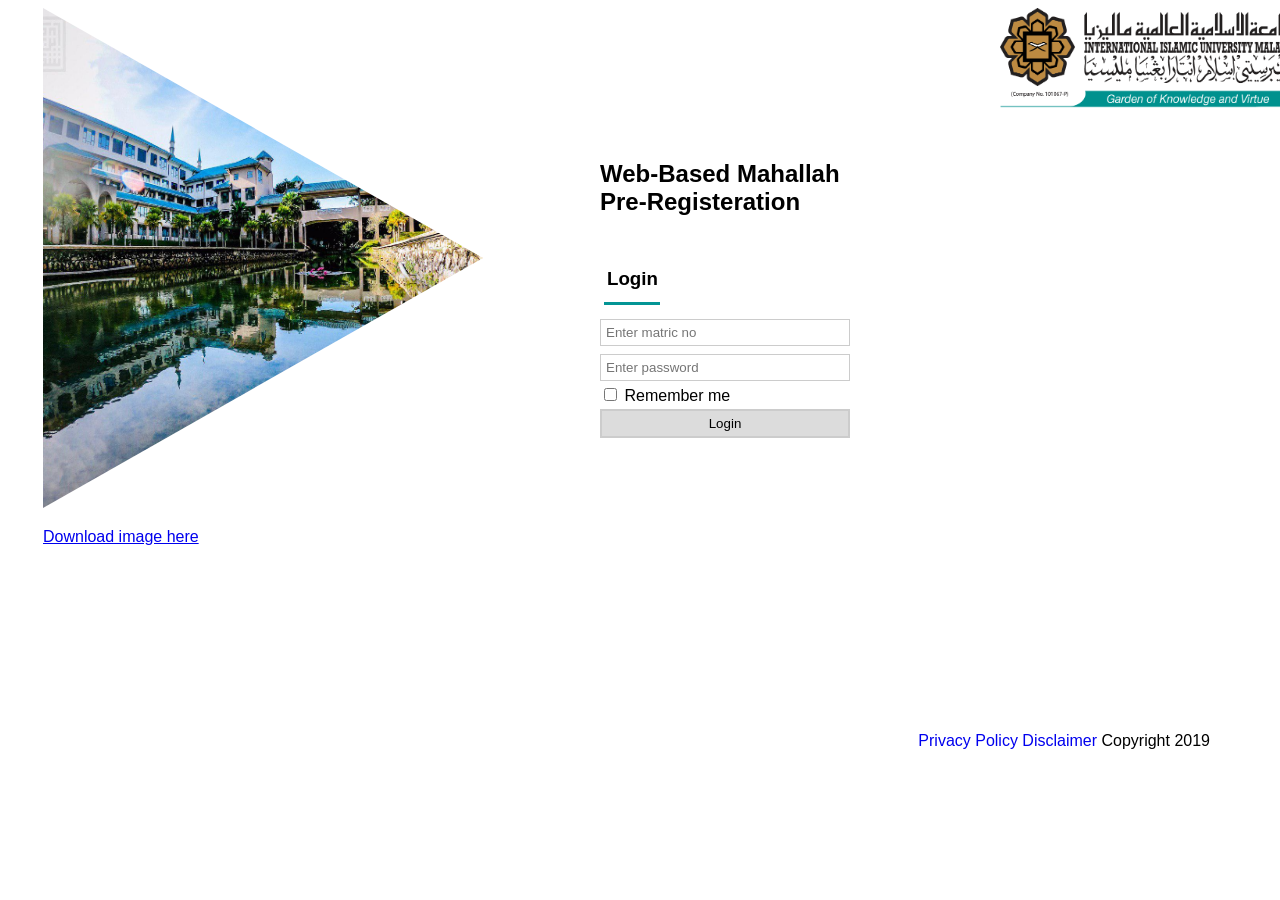
==== index.html @ 6b5db29e "Rename assignment1.html to index.html" ====
<!DOCTYPE html>
<html lang="en" dir="ltr">
  <head>
    <meta charset="utf-8">
    <title>Web-Based Mahallah Pre-Registeration</title>
    <link rel="stylesheet" href="assignment1_style.css">
  </head>
  <body>

    <img src="river_of_life.jpg" alt="River" class="image1" >
    <img src="iium_logo.png" alt="IIUM"  class="image2">
    <a href="http://photos.iium.edu.my/flagship/river_of_life.jpg">
    <p>Download image here</a></p>

    <div class="container">
    <h2 align="left">Web-Based Mahallah Pre-Registeration</h2>
      <div class="box">
          <h3>Login</h3>
      </div>

    <input type="text" placeholder="Enter matric no" name="matricNo" required>
    <input type="password" placeholder="Enter password" name="psw" required><br>
    <label>
    <input type="checkbox" name="remember"> Remember me
    </label></br>
    <button type="submit">Login</button>
  

  <span class="footer">
	<a href="#" style="text-decoration: none">Privacy Policy</a>
  <a href="#"style="text-decoration: none">Disclaimer</a>
   <span>Copyright 2019</span>
	</span>
  </body>
</html>
---- assignment1_style.css ----
body{
	font-family:arial;

}
div {
  background-color: white;
  width: 250px;
  border: 1px white;
  padding: 100px 100px;
  margin: 80px 0;
  float: right;
}

input[type=text], input[type=password] {
  padding: 5px 5px;
  margin: 4px 0;
  display: inline-block;
  border: 1px solid #ccc;
  box-sizing: border-box;
  width: 250px;
}

button {
  background-color: rgb(220,220,220);
  color: black;
  padding: 5px 5px;
  margin: 4px 0;
  border: 2px solid #ccc;
  cursor: pointer;
  width: 250px;
}


button:hover {
  opacity: 0.8;
}
.image1{
  width: 500px;
  height: 500px;
  clip-path:polygon(7% 0, 95% 50%, 7% 100%);

}
.image2{
  position: fixed;
  left: 1000px;
  width: 300px;
  height: 100px;
}
.container{
  position: fixed;
  left: 500px;
   top: -40px;
}
.footer{
	position:fixed;
	bottom:150px;
	right:70px;
}
p{
  position: relative;
  left: 35px;
}
.box{
  position: relative;
  background-color: white;
  width: 50px;
  height: 50px;
  border-bottom: 3px solid #049595;
  padding: 3px;
  margin: 10px;
  left: -180px;

}
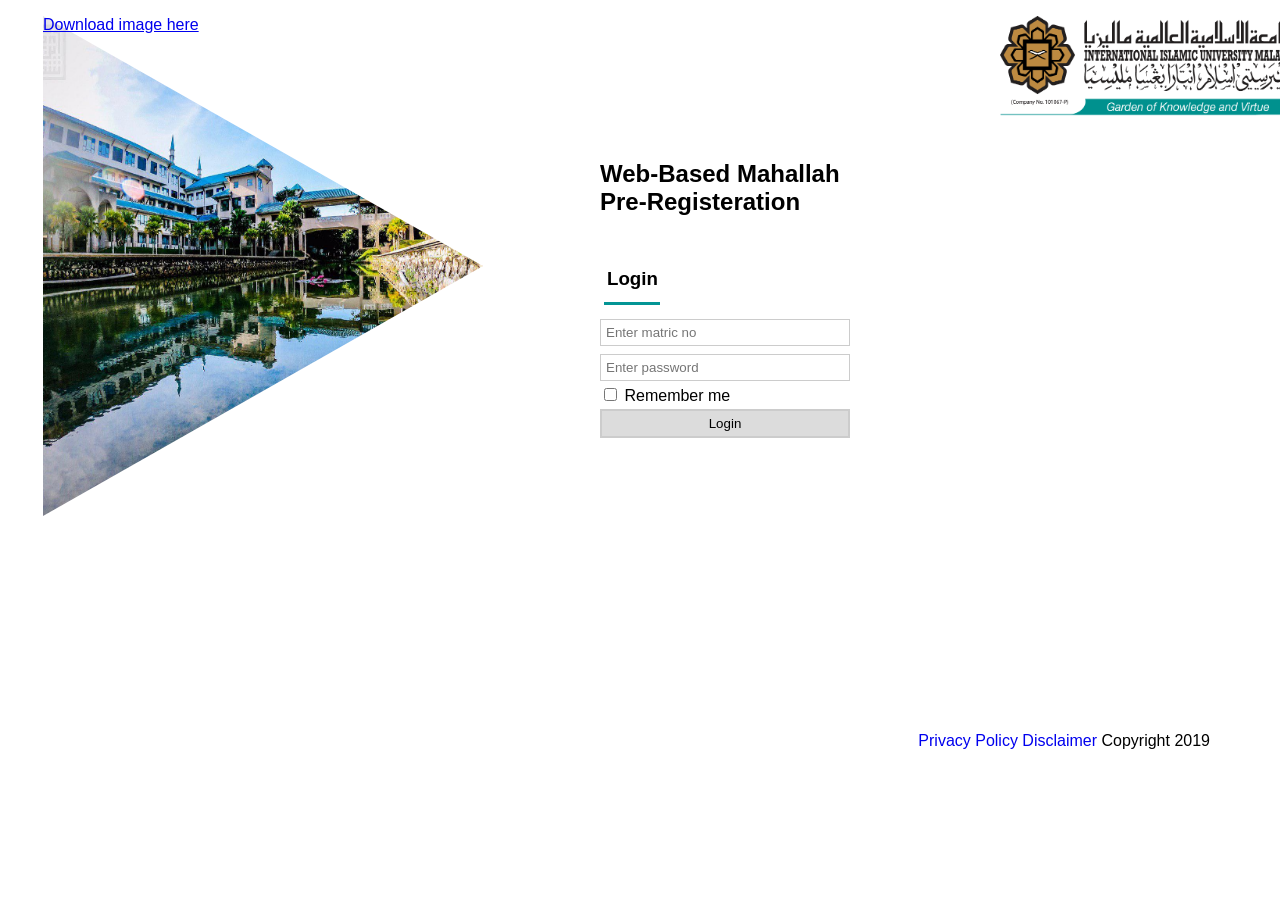
==== commit cfb6edd8: "Update index.html" ====
--- a/index.html
+++ b/index.html
@@ -3,7 +3,7 @@
   <head>
     <meta charset="utf-8">
     <title>Web-Based Mahallah Pre-Registeration</title>
-    <link rel="stylesheet" href="assignment1_style.css">
+    <link rel="stylesheet" href="style.css">
   </head>
   <body>
 
--- a/style.css
+++ b/style.css
@@ -0,0 +1,74 @@
+body{
+	font-family:arial;
+
+}
+div {
+  background-color: white;
+  width: 250px;
+  border: 1px white;
+  padding: 100px 100px;
+  margin: 80px 0;
+  float: right;
+}
+
+input[type=text], input[type=password] {
+  padding: 5px 5px;
+  margin: 4px 0;
+  display: inline-block;
+  border: 1px solid #ccc;
+  box-sizing: border-box;
+  width: 250px;
+}
+
+button {
+  background-color: rgb(220,220,220);
+  color: black;
+  padding: 5px 5px;
+  margin: 4px 0;
+  border: 2px solid #ccc;
+  cursor: pointer;
+  width: 250px;
+}
+
+
+button:hover {
+  opacity: 0.8;
+}
+.image1{
+  position: fixed;
+  width: 500px;
+  height: 500px;
+  clip-path:polygon(7% 0, 95% 50%, 7% 100%);
+
+}
+.image2{
+  position: fixed;
+  left: 1000px;
+  width: 300px;
+  height: 100px;
+}
+.container{
+  position: fixed;
+  left: 500px;
+   top: -40px;
+}
+.footer{
+	position:fixed;
+	bottom:150px;
+	right:70px;
+}
+p{
+  position: relative;
+  left: 35px;
+}
+.box{
+  position: relative;
+  background-color: white;
+  width: 50px;
+  height: 50px;
+  border-bottom: 3px solid #049595;
+  padding: 3px;
+  margin: 10px;
+  left: -180px;
+
+}
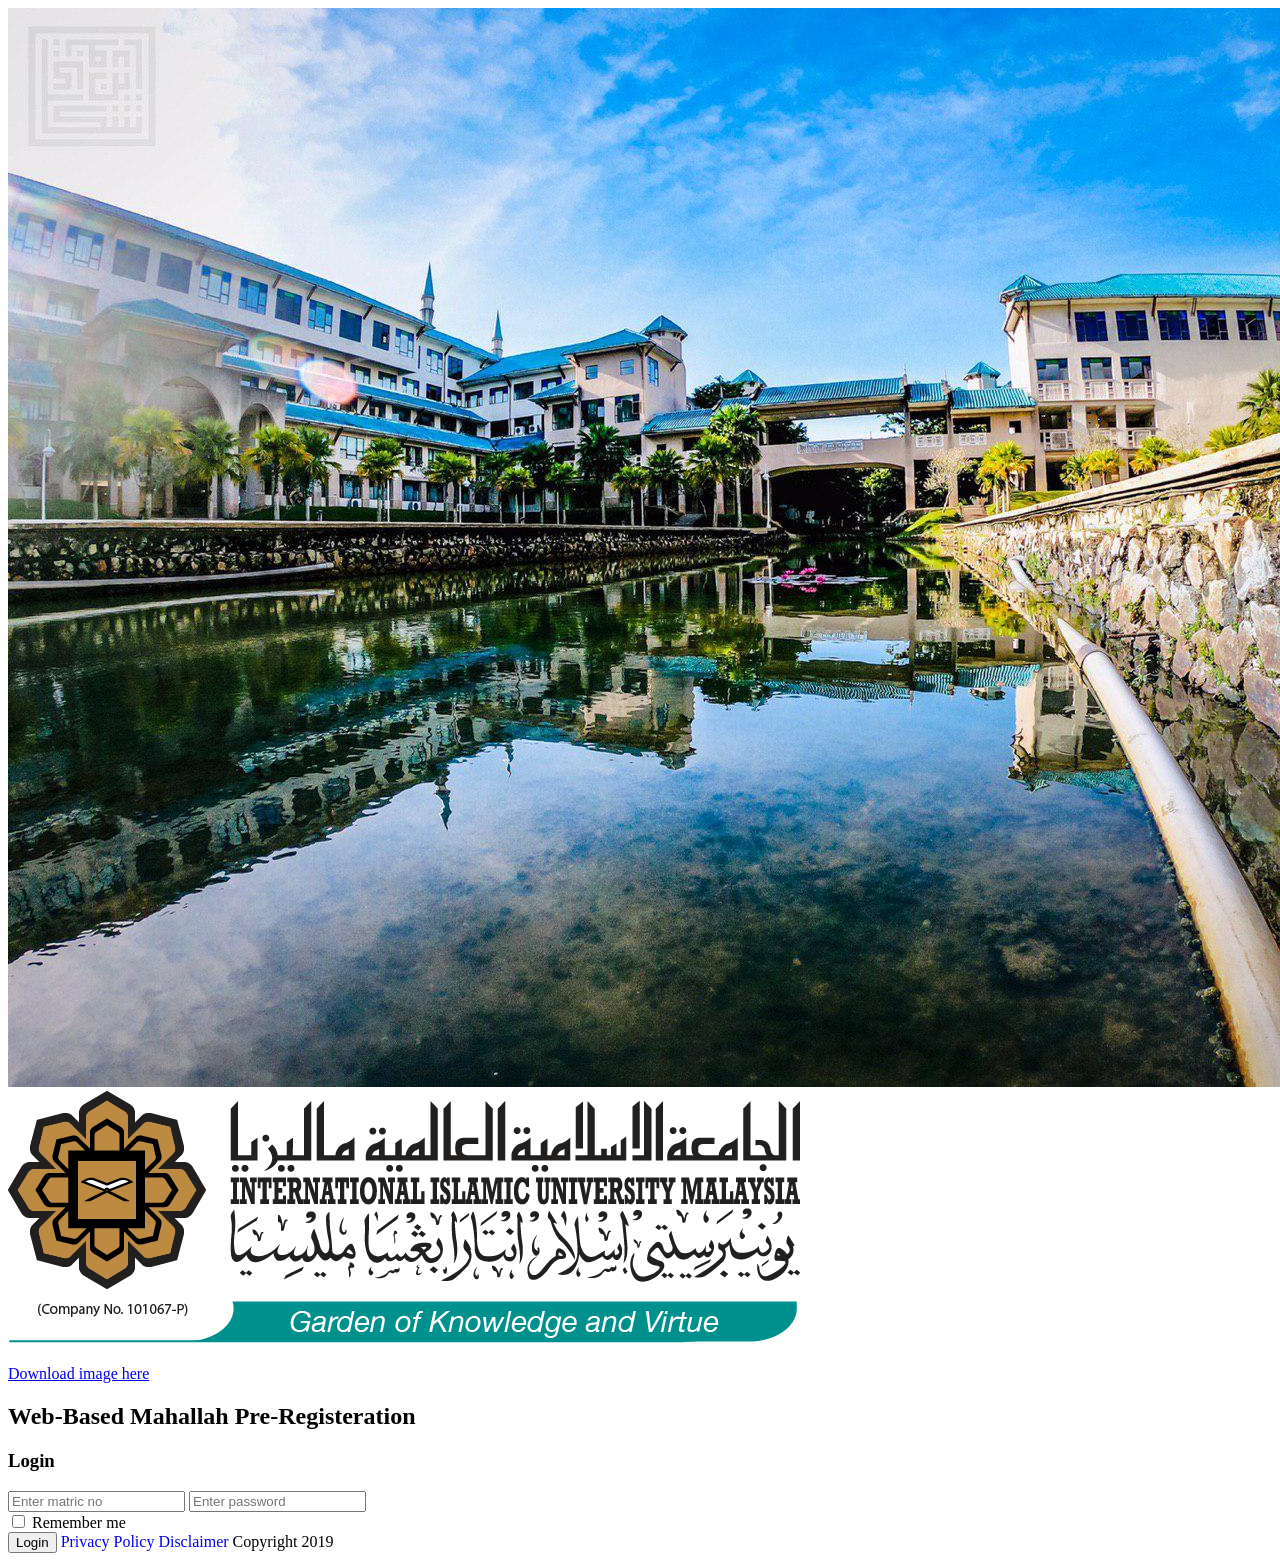
==== commit ac2c135a: "Update index.html" ====
--- a/index.html
+++ b/index.html
@@ -3,7 +3,7 @@
   <head>
     <meta charset="utf-8">
     <title>Web-Based Mahallah Pre-Registeration</title>
-    <link rel="stylesheet" href="style.css">
+    <link rel="stylesheet" href="assignment1/style.css">
   </head>
   <body>
 
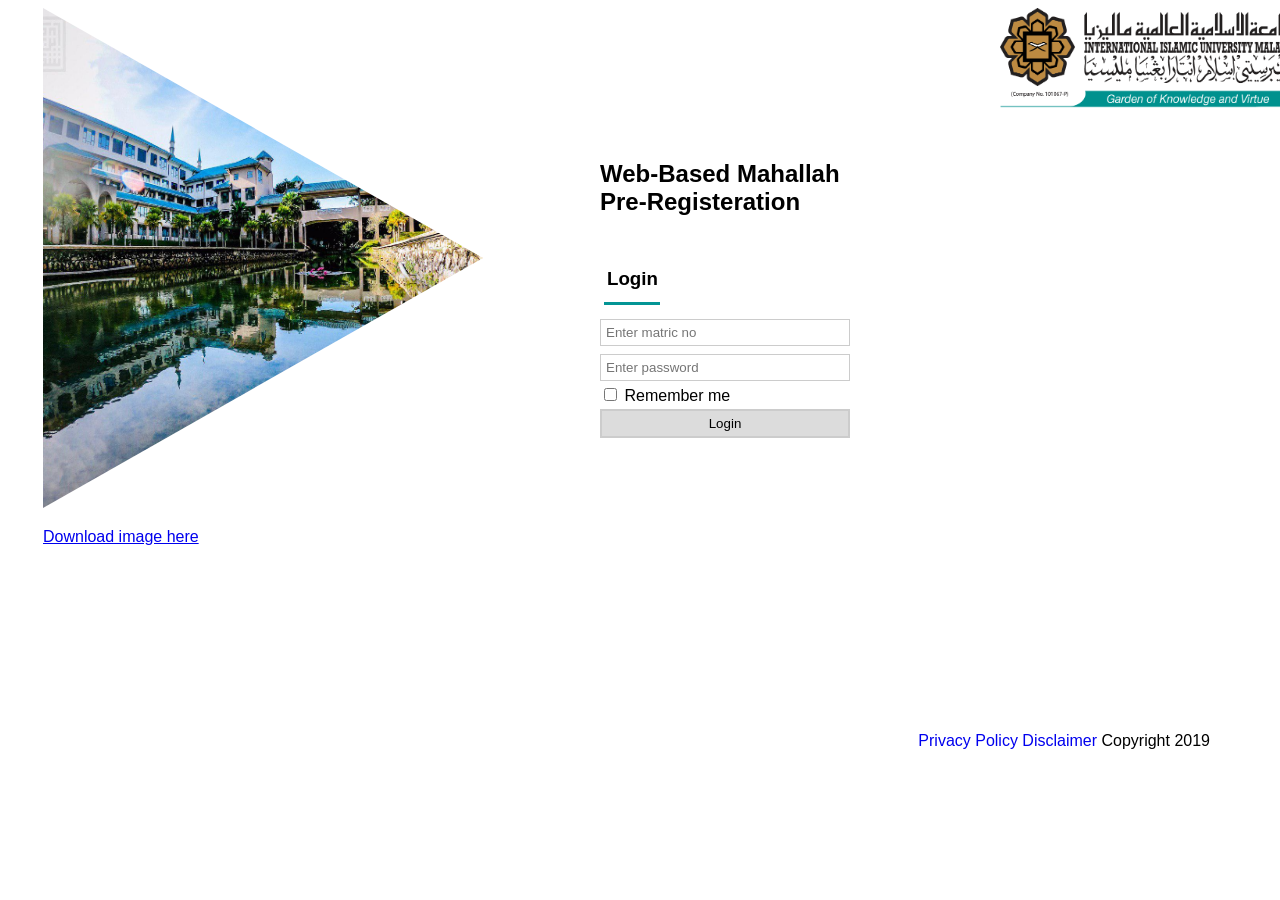
==== commit b5108c57: "Update index.html" ====
--- a/index.html
+++ b/index.html
@@ -3,7 +3,7 @@
   <head>
     <meta charset="utf-8">
     <title>Web-Based Mahallah Pre-Registeration</title>
-    <link rel="stylesheet" href="assignment1/style.css">
+    <link rel="stylesheet" href="style.css">
   </head>
   <body>
 
--- a/style.css
+++ b/style.css
@@ -0,0 +1,73 @@
+body{
+	font-family:arial;
+
+}
+div {
+  background-color: white;
+  width: 250px;
+  border: 1px white;
+  padding: 100px 100px;
+  margin: 80px 0;
+  float: right;
+}
+
+input[type=text], input[type=password] {
+  padding: 5px 5px;
+  margin: 4px 0;
+  display: inline-block;
+  border: 1px solid #ccc;
+  box-sizing: border-box;
+  width: 250px;
+}
+
+button {
+  background-color: rgb(220,220,220);
+  color: black;
+  padding: 5px 5px;
+  margin: 4px 0;
+  border: 2px solid #ccc;
+  cursor: pointer;
+  width: 250px;
+}
+
+
+button:hover {
+  opacity: 0.8;
+}
+.image1{
+  width: 500px;
+  height: 500px;
+  clip-path:polygon(7% 0, 95% 50%, 7% 100%);
+
+}
+.image2{
+  position: fixed;
+  left: 1000px;
+  width: 300px;
+  height: 100px;
+}
+.container{
+  position: fixed;
+  left: 500px;
+   top: -40px;
+}
+.footer{
+	position:fixed;
+	bottom:150px;
+	right:70px;
+}
+p{
+  position: relative;
+  left: 35px;
+}
+.box{
+  position: relative;
+  background-color: white;
+  width: 50px;
+  height: 50px;
+  border-bottom: 3px solid #049595;
+  padding: 3px;
+  margin: 10px;
+  left: -180px;
+
+}
